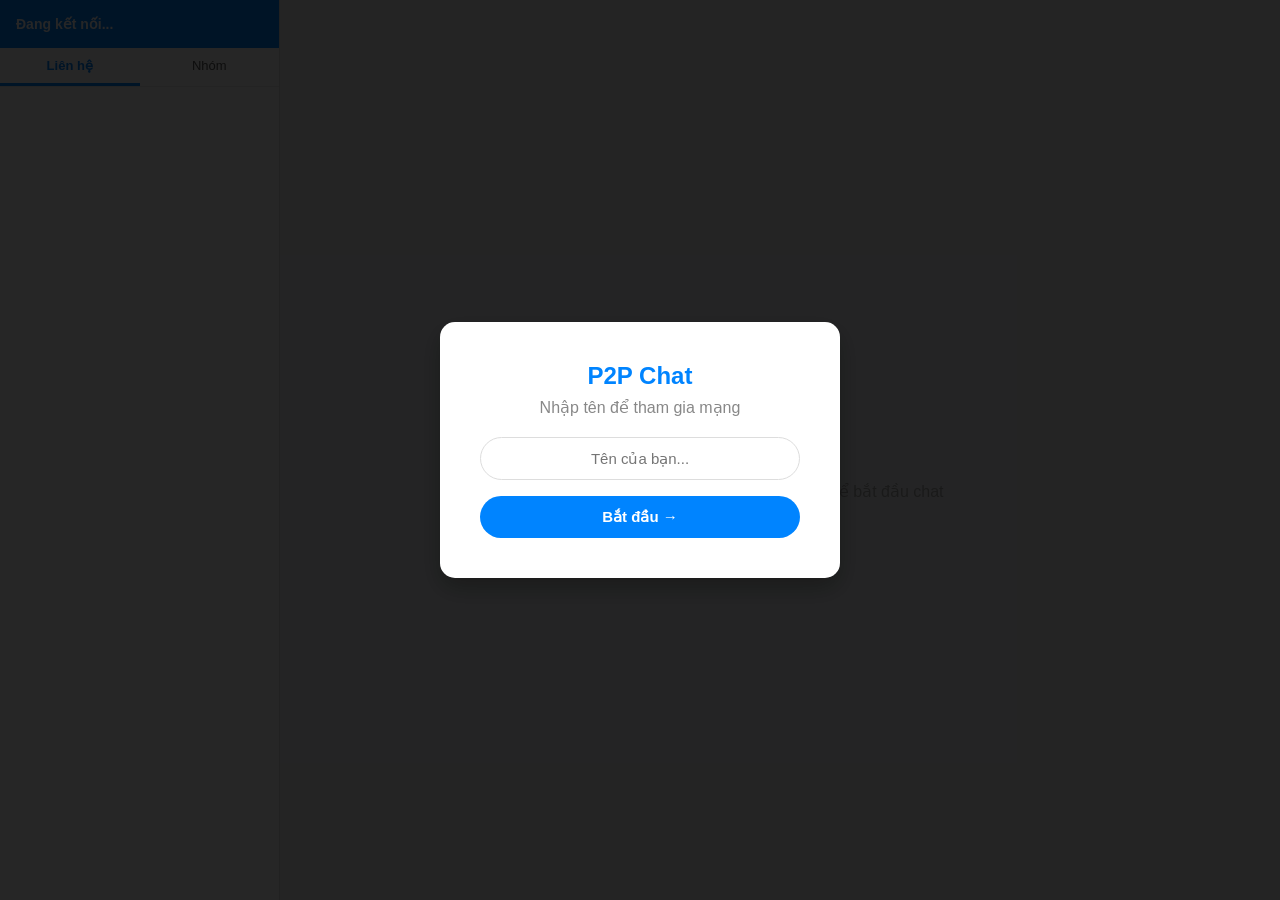
==== target/classes/public/index.html @ f14321bf "first commit" ====
<!doctype html>
<html>
<head>
    <meta charset="UTF-8"/>
    <title>P2P Chat</title>
    <style>
        *{box-sizing:border-box;margin:0;padding:0}
        body{font-family:"Segoe UI",sans-serif;display:flex;height:100vh;background:#f0f2f5}

        /* LOGIN */
        #login-overlay{position:fixed;inset:0;background:rgba(0,0,0,.85);display:flex;justify-content:center;align-items:center;z-index:9999}
        .login-box{background:#fff;padding:40px;border-radius:15px;text-align:center;box-shadow:0 10px 25px rgba(0,0,0,.3);min-width:320px}
        .login-box h2{color:#0084ff;margin-bottom:8px}
        .login-box p{color:#888;margin-bottom:20px}
        .login-box input{width:100%;padding:12px;border-radius:25px;border:1px solid #ddd;outline:none;text-align:center;font-size:15px;margin-bottom:16px}
        .login-box button{width:100%;padding:12px;background:#0084ff;color:#fff;border:none;border-radius:25px;cursor:pointer;font-weight:bold;font-size:15px}

        /* SIDEBAR */
        #sidebar{width:280px;background:#fff;border-right:1px solid #ddd;display:flex;flex-direction:column;flex-shrink:0}
        #my-info{padding:16px;background:#0084ff;color:#fff;font-weight:bold;font-size:14px}
        #sidebar-tabs{display:flex;border-bottom:1px solid #eee}
        .tab-btn{flex:1;padding:10px;background:none;border:none;cursor:pointer;font-size:13px;color:#555;border-bottom:3px solid transparent}
        .tab-btn.active{color:#0084ff;border-bottom-color:#0084ff;font-weight:bold}
        #peer-list,#group-list{overflow-y:auto;flex:1}
        .peer-item{padding:12px 16px;border-bottom:1px solid #f0f2f5;cursor:pointer;display:flex;align-items:center;gap:10px;position:relative;transition:.15s}
        .peer-item:hover{background:#f5f7fb}
        .peer-item.active{background:#e7f3ff}
        .peer-avatar{width:36px;height:36px;border-radius:50%;background:#0084ff;color:#fff;display:flex;align-items:center;justify-content:center;font-weight:bold;font-size:15px;flex-shrink:0}
        .peer-avatar.green{background:#42b72a}
        .peer-avatar.purple{background:#7b2ff7}
        .peer-name{font-size:14px;font-weight:500}
        .peer-sub{font-size:11px;color:#888}
        .unread-dot{position:absolute;right:14px;top:50%;transform:translateY(-50%);width:9px;height:9px;background:#ff4d4d;border-radius:50%}
        #new-group-btn{margin:10px;padding:8px;background:#e7f3ff;color:#0084ff;border:1px dashed #0084ff;border-radius:8px;cursor:pointer;font-size:13px;font-weight:bold}

        /* CREATE GROUP MODAL */
        #group-modal{display:none;position:fixed;inset:0;background:rgba(0,0,0,.5);z-index:999;justify-content:center;align-items:center}
        #group-modal.show{display:flex}
        .modal-box{background:#fff;border-radius:12px;padding:24px;width:340px;max-height:80vh;overflow-y:auto}
        .modal-box h3{margin-bottom:16px;color:#333}
        .modal-box input{width:100%;padding:10px;border:1px solid #ddd;border-radius:8px;margin-bottom:12px;font-size:14px}
        .check-peer{display:flex;align-items:center;gap:10px;padding:8px;border-radius:8px;cursor:pointer}
        .check-peer:hover{background:#f5f7fb}
        .check-peer input[type=checkbox]{width:16px;height:16px}
        .modal-actions{display:flex;gap:8px;margin-top:16px}
        .modal-actions button{flex:1;padding:10px;border:none;border-radius:8px;cursor:pointer;font-weight:bold}
        .btn-create{background:#0084ff;color:#fff}
        .btn-cancel{background:#eee;color:#555}

        /* CHAT AREA */
        #chat{flex:1;display:flex;flex-direction:column;min-width:0}
        #chat-header{padding:14px 20px;background:#fff;border-bottom:1px solid #eee;display:flex;align-items:center;gap:12px}
        #chat-header .header-avatar{width:38px;height:38px;border-radius:50%;background:#0084ff;color:#fff;display:flex;align-items:center;justify-content:center;font-weight:bold}
        #chat-header-name{font-weight:bold;font-size:15px}
        #chat-header-sub{font-size:12px;color:#888}
        #encryption-badge{margin-left:auto;background:#e6f4ea;color:#2d7a45;font-size:11px;padding:3px 10px;border-radius:12px;font-weight:bold}

        #msgs{flex:1;overflow-y:auto;padding:16px 20px;display:flex;flex-direction:column;gap:8px;background:#f0f2f5}
        .bubble{padding:10px 14px;border-radius:18px;max-width:65%;word-wrap:break-word;font-size:14px;line-height:1.4}
        .mine{align-self:flex-end;background:#0084ff;color:#fff;border-bottom-right-radius:4px}
        .theirs{align-self:flex-start;background:#fff;color:#222;border-bottom-left-radius:4px;box-shadow:0 1px 2px rgba(0,0,0,.1)}
        .system-msg{align-self:center;background:#fff3cd;color:#856404;font-size:12px;padding:4px 12px;border-radius:10px;border:1px solid #ffeaa7}
        .error-bubble{align-self:center;background:#fff0f0;color:#cc0000;font-size:12px;padding:4px 12px;border-radius:10px;border:1px solid #ffcccc}
        .stored-bubble{align-self:center;background:#e8f4fd;color:#0066cc;font-size:12px;padding:4px 12px;border-radius:10px;border:1px solid #bee3f8}
        .file-bubble{display:flex;align-items:center;gap:8px}
        .file-icon{font-size:20px}

        #input-area{padding:12px 16px;background:#fff;border-top:1px solid #eee;display:flex;align-items:center;gap:8px}
        #msgInput{flex:1;padding:11px 16px;border-radius:25px;border:1px solid #ddd;outline:none;font-size:14px}
        #send-btn{padding:11px 20px;background:#0084ff;color:#fff;border:none;border-radius:25px;cursor:pointer;font-weight:bold}
        #file-btn{padding:9px 12px;background:#eee;border:none;border-radius:25px;cursor:pointer;font-size:16px}
        #file-input{display:none}

        /* EMPTY STATE */
        #empty-state{flex:1;display:flex;flex-direction:column;align-items:center;justify-content:center;color:#aaa;gap:12px}
        #empty-state .big-icon{font-size:60px}
    </style>
</head>
<body>

<!-- LOGIN -->
<div id="login-overlay">
    <div class="login-box">
        <h2>P2P Chat</h2>
        <p>Nhập tên để tham gia mạng</p>
        <input type="text" id="usernameInput" placeholder="Tên của bạn..." maxlength="20"/>
        <button onclick="login()">Bắt đầu →</button>
    </div>
</div>

<!-- CREATE GROUP MODAL -->
<div id="group-modal">
    <div class="modal-box">
        <h3>Tạo nhóm chat</h3>
        <input type="text" id="group-name-input" placeholder="Tên nhóm..."/>
        <div id="peer-checkboxes"></div>
        <div class="modal-actions">
            <button class="btn-cancel" onclick="closeGroupModal()">Hủy</button>
            <button class="btn-create" onclick="createGroup()">Tạo nhóm</button>
        </div>
    </div>
</div>

<!-- SIDEBAR -->
<div id="sidebar">
    <div id="my-info">Đang kết nối...</div>
    <div id="sidebar-tabs">
        <button class="tab-btn active" onclick="switchTab('peers')">Liên hệ</button>
        <button class="tab-btn" onclick="switchTab('groups')">Nhóm</button>
    </div>
    <div id="peer-list"></div>
    <div id="group-list" style="display:none">
        <button id="new-group-btn" onclick="openGroupModal()">+ Tạo nhóm mới</button>
        <div id="group-items"></div>
    </div>
</div>

<!-- CHAT -->
<div id="chat">
    <div id="empty-state">
        <div class="big-icon">💬</div>
        <div>Chọn một liên hệ hoặc nhóm để bắt đầu chat</div>
    </div>
    <div id="chat-main" style="display:none;flex:1;flex-direction:column;overflow:hidden;display:none">
        <div id="chat-header">
            <div class="header-avatar" id="header-avatar">?</div>
            <div>
                <div id="chat-header-name">-</div>
                <div id="chat-header-sub">-</div>
            </div>
            <div id="encryption-badge">🔒 AES Encrypted</div>
        </div>
        <div id="msgs"></div>
        <div id="input-area">
            <input type="file" id="file-input" onchange="sendFile()"/>
            <button id="file-btn" onclick="document.getElementById('file-input').click()">📎</button>
            <input type="text" id="msgInput" placeholder="Nhập tin nhắn..."/>
            <button id="send-btn" onclick="send()">Gửi</button>
        </div>
    </div>
</div>

<script>
// ─── STATE ───────────────────────────────────────────────
let myPort = 0, myName = '';
let currentTarget = null;   // { type: 'peer'|'group'|'broadcast', addr, name, groupId, members }
let peers = [];             // ["Name-127.0.0.1:port", ...]
let groups = JSON.parse(localStorage.getItem('p2p_groups') || '[]');
// chatStorage: key = addr hoặc "group:groupId", value = [{txt, mine, type}]
let chatStorage = {};
let unread = new Set();

// ─── LOGIN ────────────────────────────────────────────────
async function login() {
    const name = document.getElementById('usernameInput').value.trim();
    if (!name) return alert('Nhập tên đi!');
    const res = await fetch(`/api/login?name=${encodeURIComponent(name)}`, { method: 'POST' });
    if (res.ok) {
        myName = name;
        document.getElementById('login-overlay').style.display = 'none';
        setInterval(refresh, 1500);
        refresh();
    }
}

// ─── REFRESH ──────────────────────────────────────────────
async function refresh() {
    try {
        const info = await (await fetch('/api/info')).json();
        myPort = info.port;
        myName = info.name;
        document.getElementById('my-info').textContent = `👤 ${info.name}  •  Port: ${info.port}`;

        peers = await (await fetch('/api/peers')).json();
        renderPeerList();

        const newMsgs = await (await fetch('/api/messages')).json();
        newMsgs.forEach(handleIncoming);
    } catch(e) {}
}

// ─── HANDLE INCOMING MESSAGE ──────────────────────────────
function handleIncoming(raw) {
    if (raw.startsWith('[Private]|')) {
        const parts = raw.split('|');
        const senderAddr = parts[1].split('-')[1];
        const senderName = parts[1].split('-')[0];
        const content = parts.slice(2).join('|');
        const key = senderAddr;
        pushMsg(key, { txt: senderName + ': ' + content, mine: false });
        if (!currentTarget || currentTarget.addr !== senderAddr) unread.add(key);
    } else if (raw.startsWith('[Group]|')) {
        const parts = raw.split('|');
        const groupId = parts[1];
        const senderName = parts[2].split('-')[0];
        const content = parts.slice(3).join('|');
        const key = 'group:' + groupId;
        pushMsg(key, { txt: senderName + ': ' + content, mine: false });
        if (!currentTarget || currentTarget.groupId !== groupId) unread.add(key);
    } else if (raw.startsWith('[Broadcast]|')) {
        const content = raw.split('|').slice(1).join('|');
        pushMsg('broadcast', { txt: '📢 ' + content, mine: false });
    } else if (raw.startsWith('[GROUP_INVITE]|')) {
        // [GROUP_INVITE]|groupId|groupName|member1,member2,...|creatorName-creatorAddr
        const parts = raw.split('|');
        const groupId = parts[1];
        const groupName = parts[2];
        const members = parts[3].split(',');
        const creatorInfo = parts[4];
        const creatorName = creatorInfo.split('-')[0];
        // Lưu nhóm nếu chưa có
        if (!groups.find(g => g.id === groupId)) {
            groups.push({ id: groupId, name: groupName, members });
            localStorage.setItem('p2p_groups', JSON.stringify(groups));
            renderPeerList();
            // Thông báo popup
            const notif = document.createElement('div');
            notif.style.cssText = 'position:fixed;bottom:20px;right:20px;background:#0084ff;color:#fff;padding:12px 20px;border-radius:10px;font-size:14px;z-index:9999;box-shadow:0 4px 12px rgba(0,0,0,.2)';
            notif.textContent = `${creatorName} đã thêm bạn vào nhóm "${groupName}"`;
            document.body.appendChild(notif);
            setTimeout(() => notif.remove(), 4000);
        }
    } else if (raw.startsWith('[FILE_RECEIVED]|')) {
        const parts = raw.split('|');
        const senderAddr = parts[1];
        const msg = parts.slice(2).join('|');
        pushMsg(senderAddr, { txt: '📎 ' + msg, mine: false, type: 'file' });
        if (!currentTarget || currentTarget.addr !== senderAddr) unread.add(senderAddr);
    }
    renderMessages();
    renderPeerList();
}

function pushMsg(key, msg) {
    if (!chatStorage[key]) chatStorage[key] = [];
    chatStorage[key].push(msg);
}

// ─── RENDER PEER LIST ─────────────────────────────────────
function renderPeerList() {
    const list = document.getElementById('peer-list');
    const myAddr = `127.0.0.1:${myPort}`;
    let html = '';
    (peers || []).forEach(p => {
        if (!p.includes('-')) return;
        const [name, addr] = p.split('-');
        if (addr === myAddr) return;
        const key = addr;
        const isActive = currentTarget && currentTarget.addr === addr;
        const hasUnread = unread.has(key);
        const initial = name[0].toUpperCase();
        html += `<div class="peer-item ${isActive ? 'active' : ''}" onclick="selectPeer('${addr}','${name}')">
            <div class="peer-avatar">${initial}</div>
            <div><div class="peer-name">${name}</div><div class="peer-sub">${addr}</div></div>
            ${hasUnread ? '<div class="unread-dot"></div>' : ''}
        </div>`;
    });
    list.innerHTML = html || '<div style="padding:20px;color:#aaa;text-align:center;font-size:13px">Chưa có peer online</div>';

    // Render group items
    const groupItems = document.getElementById('group-items');
    let ghtml = '';
    groups.forEach(g => {
        const key = 'group:' + g.id;
        const isActive = currentTarget && currentTarget.groupId === g.id;
        const hasUnread = unread.has(key);
        ghtml += `<div class="peer-item ${isActive ? 'active' : ''}" onclick="selectGroup('${g.id}','${g.name}')">
            <div class="peer-avatar purple">${g.name[0].toUpperCase()}</div>
            <div><div class="peer-name">${g.name}</div><div class="peer-sub">${g.members.length} thành viên</div></div>
            ${hasUnread ? '<div class="unread-dot"></div>' : ''}
        </div>`;
    });
    groupItems.innerHTML = ghtml;
}

// ─── SELECT PEER / GROUP ──────────────────────────────────
function selectPeer(addr, name) {
    currentTarget = { type: 'peer', addr, name };
    unread.delete(addr);
    showChatArea(name, addr, name[0].toUpperCase(), '#0084ff');
    loadHistory(addr);
    renderMessages();
    renderPeerList();
}

function selectGroup(groupId, name) {
    const g = groups.find(x => x.id === groupId);
    currentTarget = { type: 'group', groupId, name, members: g ? g.members : [] };
    unread.delete('group:' + groupId);
    showChatArea(name, `${g ? g.members.length : 0} thành viên`, name[0].toUpperCase(), '#7b2ff7');
    loadHistory('group:' + groupId);
    renderMessages();
    renderPeerList();
}

function showChatArea(title, sub, avatarChar, color) {
    document.getElementById('empty-state').style.display = 'none';
    const cm = document.getElementById('chat-main');
    cm.style.display = 'flex';
    cm.style.flexDirection = 'column';
    document.getElementById('chat-header-name').textContent = title;
    document.getElementById('chat-header-sub').textContent = sub;
    const av = document.getElementById('header-avatar');
    av.textContent = avatarChar;
    av.style.background = color;
}

// ─── LOAD HISTORY FROM SERVER ─────────────────────────────
async function loadHistory(key) {
    if (chatStorage[key] && chatStorage[key].length > 0) return; // đã có rồi
    try {
        const hist = await (await fetch(`/api/history?key=${encodeURIComponent(key)}`)).json();
        if (hist && hist.length > 0) {
            chatStorage[key] = hist.map(h => ({ txt: h, mine: h.startsWith('Tôi:') }));
            renderMessages();
        }
    } catch(e) {}
}

// ─── RENDER MESSAGES ──────────────────────────────────────
function renderMessages() {
    if (!currentTarget) return;
    const key = currentTarget.type === 'peer' ? currentTarget.addr : 'group:' + currentTarget.groupId;
    const msgs = chatStorage[key] || [];
    const div = document.getElementById('msgs');
    div.innerHTML = msgs.map(m => {
        if (m.type === 'error') return `<div class="error-bubble">${m.txt}</div>`;
        if (m.type === 'stored') return `<div class="stored-bubble">${m.txt}</div>`;
        if (m.type === 'system') return `<div class="system-msg">${m.txt}</div>`;
        if (m.type === 'file') return `<div class="bubble ${m.mine ? 'mine' : 'theirs'} file-bubble"><span class="file-icon">📎</span>${m.txt}</div>`;
        return `<div class="bubble ${m.mine ? 'mine' : 'theirs'}">${m.txt}</div>`;
    }).join('');
    div.scrollTop = div.scrollHeight;
}

// ─── SEND MESSAGE ─────────────────────────────────────────
async function send() {
    const input = document.getElementById('msgInput');
    const val = input.value.trim();
    if (!val || !currentTarget) return;
    input.value = '';

    const key = currentTarget.type === 'peer' ? currentTarget.addr : 'group:' + currentTarget.groupId;
    pushMsg(key, { txt: 'Tôi: ' + val, mine: true });
    renderMessages();

    if (currentTarget.type === 'peer') {
        const res = await fetch(`/api/send?target=${encodeURIComponent(currentTarget.addr)}&targetName=${encodeURIComponent(currentTarget.name)}&msg=${encodeURIComponent(val)}`, { method: 'POST' });
        if (!res.ok) {
            const text = await res.text();
            if (text === 'STORED') {
                pushMsg(key, { txt: '📦 Peer offline — tin đã được lưu, sẽ giao khi họ online lại.', type: 'stored' });
            } else {
                pushMsg(key, { txt: '⚠️ Gửi thất bại.', type: 'error' });
            }
            renderMessages();
        }
    } else if (currentTarget.type === 'group') {
        const membersStr = currentTarget.members.join(',');
        await fetch(`/api/sendgroup?groupId=${encodeURIComponent(currentTarget.groupId)}&msg=${encodeURIComponent(val)}&members=${encodeURIComponent(membersStr)}`, { method: 'POST' });
    }
}

// ─── SEND FILE ────────────────────────────────────────────
async function sendFile() {
    if (!currentTarget || currentTarget.type !== 'peer') {
        alert('Chỉ gửi file trong chat riêng!'); return;
    }
    const fileInput = document.getElementById('file-input');
    if (!fileInput.files[0]) return;
    const file = fileInput.files[0];
    const formData = new FormData();
    formData.append('file', file);
    const res = await fetch(`/api/sendfile?target=${encodeURIComponent(currentTarget.addr)}`, { method: 'POST', body: formData });
    const key = currentTarget.addr;
    if (res.ok) {
        pushMsg(key, { txt: 'Tôi đã gửi file: ' + file.name, mine: true, type: 'file' });
    } else {
        pushMsg(key, { txt: '⚠️ Gửi file thất bại.', type: 'error' });
    }
    fileInput.value = '';
    renderMessages();
}

// ─── GROUP MODAL ──────────────────────────────────────────
function switchTab(tab) {
    document.querySelectorAll('.tab-btn').forEach((b,i) => b.classList.toggle('active', (tab==='peers'&&i===0)||(tab==='groups'&&i===1)));
    document.getElementById('peer-list').style.display = tab === 'peers' ? '' : 'none';
    document.getElementById('group-list').style.display = tab === 'groups' ? '' : 'none';
}

function openGroupModal() {
    const myAddr = `127.0.0.1:${myPort}`;
    const checkboxes = document.getElementById('peer-checkboxes');
    checkboxes.innerHTML = (peers || []).filter(p => p.includes('-') && p.split('-')[1] !== myAddr).map(p => {
        const [name, addr] = p.split('-');
        return `<label class="check-peer"><input type="checkbox" value="${addr}" data-name="${name}"> ${name} <span style="color:#aaa;font-size:11px">${addr}</span></label>`;
    }).join('') || '<div style="color:#aaa;font-size:13px">Không có peer online</div>';
    document.getElementById('group-modal').classList.add('show');
}

function closeGroupModal() { document.getElementById('group-modal').classList.remove('show'); }

function createGroup() {
    const name = document.getElementById('group-name-input').value.trim();
    if (!name) return alert('Nhập tên nhóm!');
    const checked = [...document.querySelectorAll('#peer-checkboxes input:checked')];
    if (checked.length === 0) return alert('Chọn ít nhất 1 người!');
    const members = checked.map(c => c.value);
    const myAddr = `127.0.0.1:${myPort}`;
    members.push(myAddr); // thêm bản thân vào nhóm
    const group = { id: Date.now().toString(), name, members };

    // Lưu nhóm cho bản thân
    groups.push(group);
    localStorage.setItem('p2p_groups', JSON.stringify(groups));

    // Gửi invite đến các thành viên
    const membersStr = members.join(',');
    fetch(`/api/creategroup?groupId=${encodeURIComponent(group.id)}&groupName=${encodeURIComponent(group.name)}&members=${encodeURIComponent(membersStr)}`, { method: 'POST' });

    closeGroupModal();
    document.getElementById('group-name-input').value = '';
    renderPeerList();
    selectGroup(group.id, group.name);
}

// ─── KEYBOARD ─────────────────────────────────────────────
document.addEventListener('keypress', e => {
    if (e.key !== 'Enter') return;
    const overlay = document.getElementById('login-overlay');
    if (overlay.style.display !== 'none') login();
    else send();
});
</script>
</body>
</html>
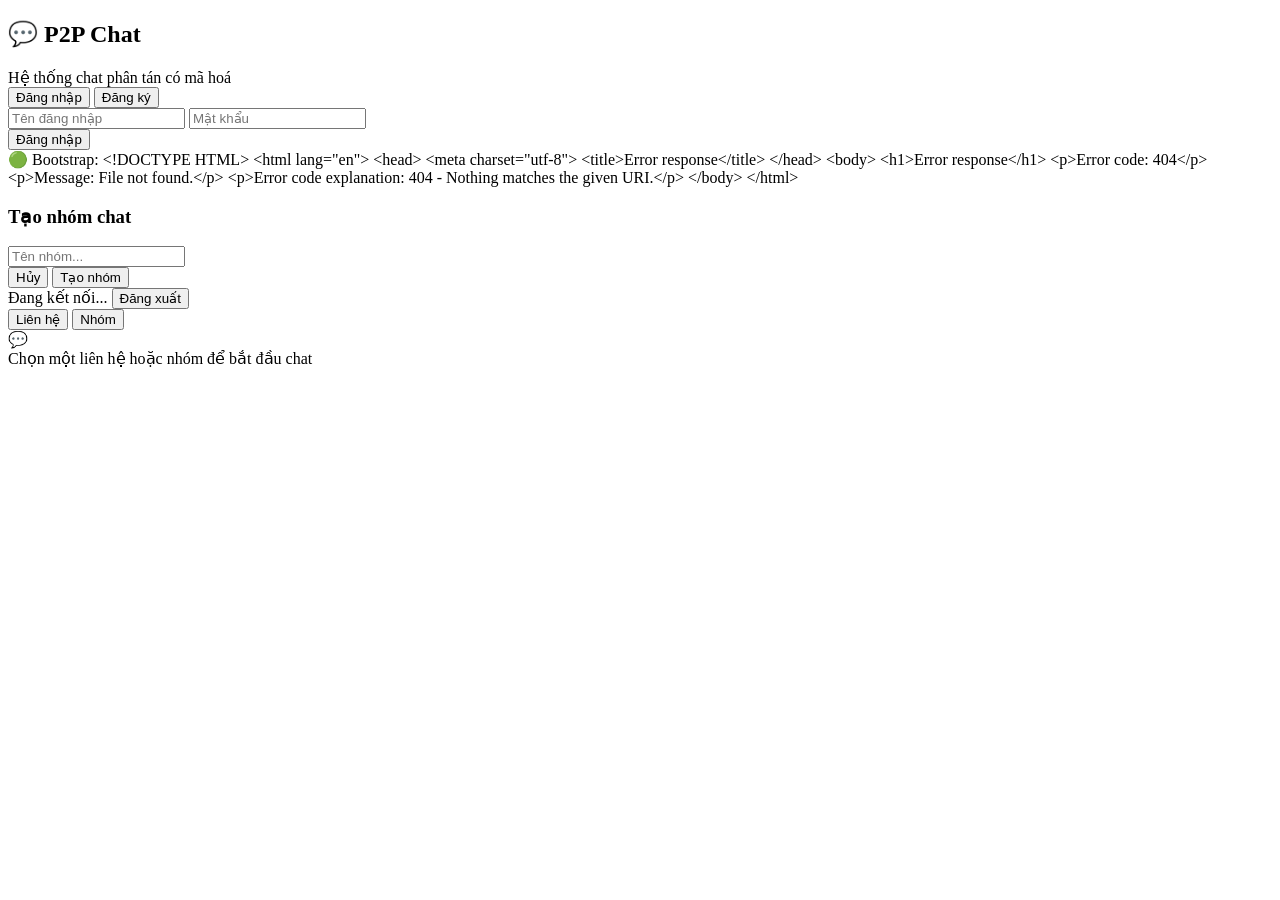
==== commit 97c327b3: "update" ====
--- a/target/classes/public/index.html
+++ b/target/classes/public/index.html
@@ -3,92 +3,43 @@
 <head>
     <meta charset="UTF-8"/>
     <title>P2P Chat</title>
-    <style>
-        *{box-sizing:border-box;margin:0;padding:0}
-        body{font-family:"Segoe UI",sans-serif;display:flex;height:100vh;background:#f0f2f5}
-
-        /* LOGIN */
-        #login-overlay{position:fixed;inset:0;background:rgba(0,0,0,.85);display:flex;justify-content:center;align-items:center;z-index:9999}
-        .login-box{background:#fff;padding:40px;border-radius:15px;text-align:center;box-shadow:0 10px 25px rgba(0,0,0,.3);min-width:320px}
-        .login-box h2{color:#0084ff;margin-bottom:8px}
-        .login-box p{color:#888;margin-bottom:20px}
-        .login-box input{width:100%;padding:12px;border-radius:25px;border:1px solid #ddd;outline:none;text-align:center;font-size:15px;margin-bottom:16px}
-        .login-box button{width:100%;padding:12px;background:#0084ff;color:#fff;border:none;border-radius:25px;cursor:pointer;font-weight:bold;font-size:15px}
-
-        /* SIDEBAR */
-        #sidebar{width:280px;background:#fff;border-right:1px solid #ddd;display:flex;flex-direction:column;flex-shrink:0}
-        #my-info{padding:16px;background:#0084ff;color:#fff;font-weight:bold;font-size:14px}
-        #sidebar-tabs{display:flex;border-bottom:1px solid #eee}
-        .tab-btn{flex:1;padding:10px;background:none;border:none;cursor:pointer;font-size:13px;color:#555;border-bottom:3px solid transparent}
-        .tab-btn.active{color:#0084ff;border-bottom-color:#0084ff;font-weight:bold}
-        #peer-list,#group-list{overflow-y:auto;flex:1}
-        .peer-item{padding:12px 16px;border-bottom:1px solid #f0f2f5;cursor:pointer;display:flex;align-items:center;gap:10px;position:relative;transition:.15s}
-        .peer-item:hover{background:#f5f7fb}
-        .peer-item.active{background:#e7f3ff}
-        .peer-avatar{width:36px;height:36px;border-radius:50%;background:#0084ff;color:#fff;display:flex;align-items:center;justify-content:center;font-weight:bold;font-size:15px;flex-shrink:0}
-        .peer-avatar.green{background:#42b72a}
-        .peer-avatar.purple{background:#7b2ff7}
-        .peer-name{font-size:14px;font-weight:500}
-        .peer-sub{font-size:11px;color:#888}
-        .unread-dot{position:absolute;right:14px;top:50%;transform:translateY(-50%);width:9px;height:9px;background:#ff4d4d;border-radius:50%}
-        #new-group-btn{margin:10px;padding:8px;background:#e7f3ff;color:#0084ff;border:1px dashed #0084ff;border-radius:8px;cursor:pointer;font-size:13px;font-weight:bold}
-
-        /* CREATE GROUP MODAL */
-        #group-modal{display:none;position:fixed;inset:0;background:rgba(0,0,0,.5);z-index:999;justify-content:center;align-items:center}
-        #group-modal.show{display:flex}
-        .modal-box{background:#fff;border-radius:12px;padding:24px;width:340px;max-height:80vh;overflow-y:auto}
-        .modal-box h3{margin-bottom:16px;color:#333}
-        .modal-box input{width:100%;padding:10px;border:1px solid #ddd;border-radius:8px;margin-bottom:12px;font-size:14px}
-        .check-peer{display:flex;align-items:center;gap:10px;padding:8px;border-radius:8px;cursor:pointer}
-        .check-peer:hover{background:#f5f7fb}
-        .check-peer input[type=checkbox]{width:16px;height:16px}
-        .modal-actions{display:flex;gap:8px;margin-top:16px}
-        .modal-actions button{flex:1;padding:10px;border:none;border-radius:8px;cursor:pointer;font-weight:bold}
-        .btn-create{background:#0084ff;color:#fff}
-        .btn-cancel{background:#eee;color:#555}
-
-        /* CHAT AREA */
-        #chat{flex:1;display:flex;flex-direction:column;min-width:0}
-        #chat-header{padding:14px 20px;background:#fff;border-bottom:1px solid #eee;display:flex;align-items:center;gap:12px}
-        #chat-header .header-avatar{width:38px;height:38px;border-radius:50%;background:#0084ff;color:#fff;display:flex;align-items:center;justify-content:center;font-weight:bold}
-        #chat-header-name{font-weight:bold;font-size:15px}
-        #chat-header-sub{font-size:12px;color:#888}
-        #encryption-badge{margin-left:auto;background:#e6f4ea;color:#2d7a45;font-size:11px;padding:3px 10px;border-radius:12px;font-weight:bold}
-
-        #msgs{flex:1;overflow-y:auto;padding:16px 20px;display:flex;flex-direction:column;gap:8px;background:#f0f2f5}
-        .bubble{padding:10px 14px;border-radius:18px;max-width:65%;word-wrap:break-word;font-size:14px;line-height:1.4}
-        .mine{align-self:flex-end;background:#0084ff;color:#fff;border-bottom-right-radius:4px}
-        .theirs{align-self:flex-start;background:#fff;color:#222;border-bottom-left-radius:4px;box-shadow:0 1px 2px rgba(0,0,0,.1)}
-        .system-msg{align-self:center;background:#fff3cd;color:#856404;font-size:12px;padding:4px 12px;border-radius:10px;border:1px solid #ffeaa7}
-        .error-bubble{align-self:center;background:#fff0f0;color:#cc0000;font-size:12px;padding:4px 12px;border-radius:10px;border:1px solid #ffcccc}
-        .stored-bubble{align-self:center;background:#e8f4fd;color:#0066cc;font-size:12px;padding:4px 12px;border-radius:10px;border:1px solid #bee3f8}
-        .file-bubble{display:flex;align-items:center;gap:8px}
-        .file-icon{font-size:20px}
-
-        #input-area{padding:12px 16px;background:#fff;border-top:1px solid #eee;display:flex;align-items:center;gap:8px}
-        #msgInput{flex:1;padding:11px 16px;border-radius:25px;border:1px solid #ddd;outline:none;font-size:14px}
-        #send-btn{padding:11px 20px;background:#0084ff;color:#fff;border:none;border-radius:25px;cursor:pointer;font-weight:bold}
-        #file-btn{padding:9px 12px;background:#eee;border:none;border-radius:25px;cursor:pointer;font-size:16px}
-        #file-input{display:none}
-
-        /* EMPTY STATE */
-        #empty-state{flex:1;display:flex;flex-direction:column;align-items:center;justify-content:center;color:#aaa;gap:12px}
-        #empty-state .big-icon{font-size:60px}
-    </style>
+    <link rel="stylesheet" href="/style.css"/>
 </head>
 <body>
 
-<!-- LOGIN -->
-<div id="login-overlay">
-    <div class="login-box">
-        <h2>P2P Chat</h2>
-        <p>Nhập tên để tham gia mạng</p>
-        <input type="text" id="usernameInput" placeholder="Tên của bạn..." maxlength="20"/>
-        <button onclick="login()">Bắt đầu →</button>
+<!-- ── AUTH OVERLAY ─────────────────────────────────────────────────────── -->
+<div id="auth-overlay">
+    <div class="auth-box">
+        <h2>💬 P2P Chat</h2>
+        <div class="subtitle">Hệ thống chat phân tán có mã hoá</div>
+        <div class="auth-tabs">
+            <button class="auth-tab active" id="tab-login"    onclick="switchAuthTab('login')">Đăng nhập</button>
+            <button class="auth-tab"        id="tab-register" onclick="switchAuthTab('register')">Đăng ký</button>
+        </div>
+
+        <!-- Đăng nhập -->
+        <div id="panel-login">
+            <input class="auth-input" type="text"     id="login-username" placeholder="Tên đăng nhập" maxlength="30"/>
+            <input class="auth-input" type="password" id="login-password" placeholder="Mật khẩu"/>
+            <div class="auth-error" id="login-error"></div>
+            <button class="auth-btn" id="login-btn" onclick="doLogin()">Đăng nhập</button>
+        </div>
+
+        <!-- Đăng ký -->
+        <div id="panel-register" style="display:none">
+            <input class="auth-input" type="text"     id="reg-username"  placeholder="Tên đăng nhập (chữ/số/_)" maxlength="30"/>
+            <input class="auth-input" type="password" id="reg-password"  placeholder="Mật khẩu (tối thiểu 6 ký tự)"/>
+            <input class="auth-input" type="password" id="reg-password2" placeholder="Nhập lại mật khẩu"/>
+            <div class="auth-error"   id="reg-error"></div>
+            <div class="auth-success" id="reg-success"></div>
+            <button class="auth-btn" id="reg-btn" onclick="doRegister()">Tạo tài khoản</button>
+        </div>
+
+        <div class="bootstrap-info" id="bootstrap-status">🔍 Đang kiểm tra kết nối...</div>
     </div>
 </div>
 
-<!-- CREATE GROUP MODAL -->
+<!-- ── GROUP MODAL ───────────────────────────────────────────────────────── -->
 <div id="group-modal">
     <div class="modal-box">
         <h3>Tạo nhóm chat</h3>
@@ -101,12 +52,15 @@
     </div>
 </div>
 
-<!-- SIDEBAR -->
+<!-- ── SIDEBAR ───────────────────────────────────────────────────────────── -->
 <div id="sidebar">
-    <div id="my-info">Đang kết nối...</div>
+    <div id="my-info">
+        <span id="my-info-text">Đang kết nối...</span>
+        <button id="logout-btn" onclick="doLogout()">Đăng xuất</button>
+    </div>
     <div id="sidebar-tabs">
         <button class="tab-btn active" onclick="switchTab('peers')">Liên hệ</button>
-        <button class="tab-btn" onclick="switchTab('groups')">Nhóm</button>
+        <button class="tab-btn"        onclick="switchTab('groups')">Nhóm</button>
     </div>
     <div id="peer-list"></div>
     <div id="group-list" style="display:none">
@@ -115,13 +69,13 @@
     </div>
 </div>
 
-<!-- CHAT -->
+<!-- ── CHAT ──────────────────────────────────────────────────────────────── -->
 <div id="chat">
     <div id="empty-state">
         <div class="big-icon">💬</div>
         <div>Chọn một liên hệ hoặc nhóm để bắt đầu chat</div>
     </div>
-    <div id="chat-main" style="display:none;flex:1;flex-direction:column;overflow:hidden;display:none">
+    <div id="chat-main" style="display:none">
         <div id="chat-header">
             <div class="header-avatar" id="header-avatar">?</div>
             <div>
@@ -141,154 +95,295 @@
 </div>
 
 <script>
-// ─── STATE ───────────────────────────────────────────────
-let myPort = 0, myName = '';
-let currentTarget = null;   // { type: 'peer'|'group'|'broadcast', addr, name, groupId, members }
-let peers = [];             // ["Name-127.0.0.1:port", ...]
+// ─── STATE ────────────────────────────────────────────────────────────────────
+let myName = '', myAddr = '', myPort = 0;
+let currentTarget = null;
+let peers  = [];
 let groups = JSON.parse(localStorage.getItem('p2p_groups') || '[]');
-// chatStorage: key = addr hoặc "group:groupId", value = [{txt, mine, type}]
 let chatStorage = {};
 let unread = new Set();
-
-// ─── LOGIN ────────────────────────────────────────────────
-async function login() {
-    const name = document.getElementById('usernameInput').value.trim();
-    if (!name) return alert('Nhập tên đi!');
-    const res = await fetch(`/api/login?name=${encodeURIComponent(name)}`, { method: 'POST' });
-    if (res.ok) {
-        myName = name;
-        document.getElementById('login-overlay').style.display = 'none';
-        setInterval(refresh, 1500);
+let refreshTimer = null;
+
+// ─── KHỞI ĐỘNG ───────────────────────────────────────────────────────────────
+window.addEventListener('load', async () => {
+    try {
+        const host = await (await fetch('/api/bootstrap-host')).text();
+        document.getElementById('bootstrap-status').textContent =
+            host === 'localhost' ? '🟢 Bootstrap: máy này' : '🟢 Bootstrap: ' + host;
+    } catch(e) {
+        document.getElementById('bootstrap-status').textContent = '🔴 Không kết nối được Bootstrap';
+    }
+});
+
+// ─── AUTH TAB ─────────────────────────────────────────────────────────────────
+function switchAuthTab(tab) {
+    document.getElementById('panel-login').style.display    = tab === 'login'    ? '' : 'none';
+    document.getElementById('panel-register').style.display = tab === 'register' ? '' : 'none';
+    document.getElementById('tab-login').classList.toggle('active',    tab === 'login');
+    document.getElementById('tab-register').classList.toggle('active', tab === 'register');
+    ['login-error','reg-error','reg-success'].forEach(id =>
+        document.getElementById(id).textContent = '');
+}
+
+// ─── ĐĂNG KÝ ─────────────────────────────────────────────────────────────────
+async function doRegister() {
+    const username  = document.getElementById('reg-username').value.trim();
+    const password  = document.getElementById('reg-password').value;
+    const password2 = document.getElementById('reg-password2').value;
+    const errEl = document.getElementById('reg-error');
+    const okEl  = document.getElementById('reg-success');
+    errEl.textContent = ''; okEl.textContent = '';
+
+    if (!username || !password)       return (errEl.textContent = 'Vui lòng nhập đủ thông tin');
+    if (!/^[a-zA-Z0-9_]+$/.test(username)) return (errEl.textContent = 'Tên chỉ dùng chữ, số và dấu _');
+    if (password.length < 6)          return (errEl.textContent = 'Mật khẩu tối thiểu 6 ký tự');
+    if (password !== password2)        return (errEl.textContent = 'Mật khẩu nhập lại không khớp');
+
+    const btn = document.getElementById('reg-btn');
+    btn.disabled = true; btn.textContent = 'Đang tạo...';
+    try {
+        const res = await fetch(
+            `/api/register?username=${encodeURIComponent(username)}&password=${encodeURIComponent(password)}`,
+            { method: 'POST' });
+        if (res.ok) {
+            okEl.textContent = '✅ Tạo tài khoản thành công! Đang chuyển sang đăng nhập...';
+            ['reg-username','reg-password','reg-password2'].forEach(id =>
+                document.getElementById(id).value = '');
+            setTimeout(() => switchAuthTab('login'), 1500);
+        } else {
+            errEl.textContent = '❌ ' + await res.text();
+        }
+    } catch(e) { errEl.textContent = '❌ Không kết nối được server'; }
+    btn.disabled = false; btn.textContent = 'Tạo tài khoản';
+}
+
+// ─── ĐĂNG NHẬP ───────────────────────────────────────────────────────────────
+async function doLogin() {
+    const username = document.getElementById('login-username').value.trim();
+    const password = document.getElementById('login-password').value;
+    const errEl = document.getElementById('login-error');
+    errEl.textContent = '';
+
+    if (!username || !password) return (errEl.textContent = 'Vui lòng nhập đủ thông tin');
+
+    const btn = document.getElementById('login-btn');
+    btn.disabled = true; btn.textContent = 'Đang đăng nhập...';
+    try {
+        // 1. Xác thực mật khẩu
+        const authRes = await fetch(
+            `/api/auth?username=${encodeURIComponent(username)}&password=${encodeURIComponent(password)}`,
+            { method: 'POST' });
+        if (!authRes.ok) { errEl.textContent = '❌ ' + await authRes.text(); return; }
+
+        // 2. Vào mạng P2P
+        const loginRes = await fetch(`/api/login?name=${encodeURIComponent(username)}`, { method: 'POST' });
+        if (!loginRes.ok) { errEl.textContent = '❌ Lỗi kết nối server'; return; }
+
+        myName = username;
+        document.getElementById('auth-overlay').style.display = 'none';
+
+        // 3. Load lịch sử cũ
+        await loadAllHistory();
+
+        // 4. Bắt đầu polling
+        if (refreshTimer) clearInterval(refreshTimer);
+        refreshTimer = setInterval(refresh, 1500);
         refresh();
-    }
-}
-
-// ─── REFRESH ──────────────────────────────────────────────
+    } catch(e) { errEl.textContent = '❌ Không kết nối được server'; }
+    btn.disabled = false; btn.textContent = 'Đăng nhập';
+}
+
+// ─── ĐĂNG XUẤT ───────────────────────────────────────────────────────────────
+async function doLogout() {
+    await fetch('/api/logout', { method: 'POST' });
+    if (refreshTimer) clearInterval(refreshTimer);
+    myName = ''; myAddr = ''; myPort = 0;
+    currentTarget = null; peers = []; chatStorage = {}; unread = new Set();
+    document.getElementById('auth-overlay').style.display = 'flex';
+    document.getElementById('login-username').value = '';
+    document.getElementById('login-password').value = '';
+    document.getElementById('login-error').textContent = '';
+    document.getElementById('my-info-text').textContent = 'Đang kết nối...';
+    document.getElementById('msgs').innerHTML = '';
+    document.getElementById('empty-state').style.display = 'flex';
+    document.getElementById('chat-main').style.display = 'none';
+    switchAuthTab('login');
+}
+
+// ─── LOAD LỊCH SỬ TẤT CẢ SAU KHI ĐĂNG NHẬP ─────────────────────────────────
+async function loadAllHistory() {
+    try {
+        const keys = await (await fetch('/api/conversations')).json();
+        for (const key of keys) {
+            const lines = await (await fetch(`/api/history?key=${encodeURIComponent(key)}`)).json();
+            if (lines && lines.length > 0) {
+                chatStorage[key] = lines.map(line => parseHistoryLine(line));
+            }
+        }
+    } catch(e) { console.error('Lỗi load lịch sử:', e); }
+}
+
+// Chuyển dòng lưu file "ME|nội dung" / "THEM|nội dung" thành object render được
+function parseHistoryLine(line) {
+    if (line.startsWith('ME|'))   return { raw: line, mine: true,  txt: line.substring(3) };
+    if (line.startsWith('THEM|')) return { raw: line, mine: false, txt: line.substring(5) };
+    // Fallback cho dữ liệu cũ (format "Tôi: ..." hoặc "name: ...")
+    if (line.startsWith('Tôi:')) return { raw: line, mine: true,  txt: line.substring(5).trim() };
+    return { raw: line, mine: false, txt: line };
+}
+
+// ─── REFRESH ─────────────────────────────────────────────────────────────────
 async function refresh() {
     try {
         const info = await (await fetch('/api/info')).json();
-        myPort = info.port;
-        myName = info.name;
-        document.getElementById('my-info').textContent = `👤 ${info.name}  •  Port: ${info.port}`;
+        myPort = info.port; myName = info.name; myAddr = info.addr || (info.ip + ':' + info.port);
+        document.getElementById('my-info-text').textContent = `👤 ${info.name}  •  ${myAddr}`;
 
         peers = await (await fetch('/api/peers')).json();
         renderPeerList();
 
-        const newMsgs = await (await fetch('/api/messages')).json();
-        newMsgs.forEach(handleIncoming);
+        const msgs = await (await fetch('/api/messages')).json();
+        msgs.forEach(handleIncoming);
     } catch(e) {}
 }
 
-// ─── HANDLE INCOMING MESSAGE ──────────────────────────────
+// ─── HANDLE INCOMING ─────────────────────────────────────────────────────────
 function handleIncoming(raw) {
     if (raw.startsWith('[Private]|')) {
-        const parts = raw.split('|');
-        const senderAddr = parts[1].split('-')[1];
-        const senderName = parts[1].split('-')[0];
-        const content = parts.slice(2).join('|');
-        const key = senderAddr;
-        pushMsg(key, { txt: senderName + ': ' + content, mine: false });
-        if (!currentTarget || currentTarget.addr !== senderAddr) unread.add(key);
+        const parts      = raw.split('|');
+        const senderInfo = parts[1];
+        const dash       = senderInfo.lastIndexOf('-');
+        const senderName = senderInfo.substring(0, dash);
+        const senderAddr = senderInfo.substring(dash + 1);
+        const content    = parts.slice(2).join('|');
+        const histKey    = 'peer:' + senderName;
+        // Lưu RAM theo format THEM| để nhất quán với file
+        pushMsg(histKey, { raw: 'THEM|' + content, _addr: senderAddr, _name: senderName });
+        if (!currentTarget || currentTarget.histKey !== histKey) unread.add(histKey);
+
     } else if (raw.startsWith('[Group]|')) {
-        const parts = raw.split('|');
-        const groupId = parts[1];
+        const parts      = raw.split('|');
+        const groupId    = parts[1];
         const senderName = parts[2].split('-')[0];
-        const content = parts.slice(3).join('|');
-        const key = 'group:' + groupId;
-        pushMsg(key, { txt: senderName + ': ' + content, mine: false });
-        if (!currentTarget || currentTarget.groupId !== groupId) unread.add(key);
+        const content    = parts.slice(3).join('|');
+        const histKey    = 'group:' + groupId;
+        pushMsg(histKey, { raw: 'THEM|' + senderName + ': ' + content });
+        if (!currentTarget || currentTarget.histKey !== histKey) unread.add(histKey);
+
     } else if (raw.startsWith('[Broadcast]|')) {
-        const content = raw.split('|').slice(1).join('|');
-        pushMsg('broadcast', { txt: '📢 ' + content, mine: false });
+        pushMsg('broadcast', { raw: 'THEM|📢 ' + raw.split('|').slice(1).join('|') });
+
     } else if (raw.startsWith('[GROUP_INVITE]|')) {
-        // [GROUP_INVITE]|groupId|groupName|member1,member2,...|creatorName-creatorAddr
-        const parts = raw.split('|');
-        const groupId = parts[1];
-        const groupName = parts[2];
-        const members = parts[3].split(',');
-        const creatorInfo = parts[4];
-        const creatorName = creatorInfo.split('-')[0];
-        // Lưu nhóm nếu chưa có
+        const parts     = raw.split('|');
+        const groupId   = parts[1], groupName = parts[2];
+        const members   = parts[3].split(',');
+        const creator   = parts[4].split('-')[0];
         if (!groups.find(g => g.id === groupId)) {
             groups.push({ id: groupId, name: groupName, members });
             localStorage.setItem('p2p_groups', JSON.stringify(groups));
             renderPeerList();
-            // Thông báo popup
-            const notif = document.createElement('div');
-            notif.style.cssText = 'position:fixed;bottom:20px;right:20px;background:#0084ff;color:#fff;padding:12px 20px;border-radius:10px;font-size:14px;z-index:9999;box-shadow:0 4px 12px rgba(0,0,0,.2)';
-            notif.textContent = `${creatorName} đã thêm bạn vào nhóm "${groupName}"`;
-            document.body.appendChild(notif);
-            setTimeout(() => notif.remove(), 4000);
+            showToast(`${creator} đã thêm bạn vào nhóm "${groupName}"`);
         }
+
+    } else if (raw.startsWith('[GROUP_DELETE]|')) {
+        const parts     = raw.split('|');
+        const groupId   = parts[1], groupName = parts[2];
+        const creator   = parts[3].split('-')[0];
+        groups = groups.filter(g => g.id !== groupId);
+        localStorage.setItem('p2p_groups', JSON.stringify(groups));
+        if (currentTarget && currentTarget.groupId === groupId) {
+            currentTarget = null;
+            document.getElementById('empty-state').style.display = 'flex';
+            document.getElementById('chat-main').style.display = 'none';
+        }
+        renderPeerList();
+        showToast(`${creator} đã giải tán nhóm "${groupName}"`, '#ff4d4d');
+
     } else if (raw.startsWith('[FILE_RECEIVED]|')) {
-        const parts = raw.split('|');
-        const senderAddr = parts[1];
-        const msg = parts.slice(2).join('|');
-        pushMsg(senderAddr, { txt: '📎 ' + msg, mine: false, type: 'file' });
-        if (!currentTarget || currentTarget.addr !== senderAddr) unread.add(senderAddr);
-    }
+        const parts      = raw.split('|');
+        const senderAddr = parts[1], senderName = parts[2];
+        const fileName   = parts[3], fileId = parts[4];
+        const histKey    = 'peer:' + senderName;
+        pushMsg(histKey, { raw: 'THEM|FILE', type: 'file-in', fileId, fileName,
+                           _addr: senderAddr, _name: senderName });
+        if (!currentTarget || currentTarget.histKey !== histKey) unread.add(histKey);
+    }
+
     renderMessages();
     renderPeerList();
 }
 
 function pushMsg(key, msg) {
     if (!chatStorage[key]) chatStorage[key] = [];
+    // Nếu chưa có txt thì parse từ raw
+    if (!msg.txt && msg.raw) {
+        if (msg.raw.startsWith('ME|'))        { msg.mine = true;  msg.txt = msg.raw.substring(3); }
+        else if (msg.raw.startsWith('THEM|')) { msg.mine = false; msg.txt = msg.raw.substring(5); }
+    }
     chatStorage[key].push(msg);
 }
 
-// ─── RENDER PEER LIST ─────────────────────────────────────
+// ─── RENDER PEER LIST ─────────────────────────────────────────────────────────
 function renderPeerList() {
     const list = document.getElementById('peer-list');
-    const myAddr = `127.0.0.1:${myPort}`;
     let html = '';
+
     (peers || []).forEach(p => {
         if (!p.includes('-')) return;
-        const [name, addr] = p.split('-');
+        const dash = p.lastIndexOf('-');
+        const name = p.substring(0, dash);
+        const addr = p.substring(dash + 1);
         if (addr === myAddr) return;
-        const key = addr;
-        const isActive = currentTarget && currentTarget.addr === addr;
-        const hasUnread = unread.has(key);
-        const initial = name[0].toUpperCase();
-        html += `<div class="peer-item ${isActive ? 'active' : ''}" onclick="selectPeer('${addr}','${name}')">
-            <div class="peer-avatar">${initial}</div>
-            <div><div class="peer-name">${name}</div><div class="peer-sub">${addr}</div></div>
+
+        const histKey   = 'peer:' + name;
+        const isActive  = currentTarget && currentTarget.histKey === histKey;
+        const hasUnread = unread.has(histKey);
+        html += `<div class="peer-item ${isActive ? 'active' : ''}"
+                      onclick="selectPeer('${addr}','${name}','${histKey}')">
+            <div class="peer-avatar">${name[0].toUpperCase()}</div>
+            <div><div class="peer-name">${name}</div>
+                 <div class="peer-sub">${addr}</div></div>
             ${hasUnread ? '<div class="unread-dot"></div>' : ''}
         </div>`;
     });
-    list.innerHTML = html || '<div style="padding:20px;color:#aaa;text-align:center;font-size:13px">Chưa có peer online</div>';
-
-    // Render group items
+    list.innerHTML = html ||
+        '<div style="padding:20px;color:#aaa;text-align:center;font-size:13px">Chưa có peer online</div>';
+
     const groupItems = document.getElementById('group-items');
     let ghtml = '';
     groups.forEach(g => {
-        const key = 'group:' + g.id;
-        const isActive = currentTarget && currentTarget.groupId === g.id;
-        const hasUnread = unread.has(key);
-        ghtml += `<div class="peer-item ${isActive ? 'active' : ''}" onclick="selectGroup('${g.id}','${g.name}')">
+        const histKey   = 'group:' + g.id;
+        const isActive  = currentTarget && currentTarget.histKey === histKey;
+        const hasUnread = unread.has(histKey);
+        ghtml += `<div class="peer-item ${isActive ? 'active' : ''}"
+                       onclick="selectGroup('${g.id}','${g.name}','${histKey}')">
             <div class="peer-avatar purple">${g.name[0].toUpperCase()}</div>
-            <div><div class="peer-name">${g.name}</div><div class="peer-sub">${g.members.length} thành viên</div></div>
+            <div style="flex:1">
+                <div class="peer-name">${g.name}</div>
+                <div class="peer-sub">${g.members.length} thành viên</div>
+            </div>
             ${hasUnread ? '<div class="unread-dot"></div>' : ''}
+            <button onclick="event.stopPropagation();deleteGroup('${g.id}','${g.name}')"
+                class="del-group-btn" title="Xóa nhóm">✕</button>
         </div>`;
     });
     groupItems.innerHTML = ghtml;
 }
 
-// ─── SELECT PEER / GROUP ──────────────────────────────────
-function selectPeer(addr, name) {
-    currentTarget = { type: 'peer', addr, name };
-    unread.delete(addr);
+// ─── SELECT PEER / GROUP ──────────────────────────────────────────────────────
+function selectPeer(addr, name, histKey) {
+    currentTarget = { type: 'peer', addr, name, histKey };
+    unread.delete(histKey);
     showChatArea(name, addr, name[0].toUpperCase(), '#0084ff');
-    loadHistory(addr);
     renderMessages();
     renderPeerList();
 }
 
-function selectGroup(groupId, name) {
+function selectGroup(groupId, name, histKey) {
     const g = groups.find(x => x.id === groupId);
-    currentTarget = { type: 'group', groupId, name, members: g ? g.members : [] };
-    unread.delete('group:' + groupId);
+    currentTarget = { type: 'group', groupId, name, members: g ? g.members : [], histKey };
+    unread.delete(histKey);
     showChatArea(name, `${g ? g.members.length : 0} thành viên`, name[0].toUpperCase(), '#7b2ff7');
-    loadHistory('group:' + groupId);
     renderMessages();
     renderPeerList();
 }
@@ -296,105 +391,121 @@
 function showChatArea(title, sub, avatarChar, color) {
     document.getElementById('empty-state').style.display = 'none';
     const cm = document.getElementById('chat-main');
-    cm.style.display = 'flex';
-    cm.style.flexDirection = 'column';
+    cm.style.display = 'flex'; cm.style.flexDirection = 'column';
     document.getElementById('chat-header-name').textContent = title;
-    document.getElementById('chat-header-sub').textContent = sub;
+    document.getElementById('chat-header-sub').textContent  = sub;
     const av = document.getElementById('header-avatar');
-    av.textContent = avatarChar;
-    av.style.background = color;
-}
-
-// ─── LOAD HISTORY FROM SERVER ─────────────────────────────
-async function loadHistory(key) {
-    if (chatStorage[key] && chatStorage[key].length > 0) return; // đã có rồi
-    try {
-        const hist = await (await fetch(`/api/history?key=${encodeURIComponent(key)}`)).json();
-        if (hist && hist.length > 0) {
-            chatStorage[key] = hist.map(h => ({ txt: h, mine: h.startsWith('Tôi:') }));
-            renderMessages();
-        }
-    } catch(e) {}
-}
-
-// ─── RENDER MESSAGES ──────────────────────────────────────
+    av.textContent = avatarChar; av.style.background = color;
+}
+
+// ─── RENDER MESSAGES ──────────────────────────────────────────────────────────
 function renderMessages() {
     if (!currentTarget) return;
-    const key = currentTarget.type === 'peer' ? currentTarget.addr : 'group:' + currentTarget.groupId;
-    const msgs = chatStorage[key] || [];
-    const div = document.getElementById('msgs');
+    const msgs = chatStorage[currentTarget.histKey] || [];
+    const div  = document.getElementById('msgs');
     div.innerHTML = msgs.map(m => {
-        if (m.type === 'error') return `<div class="error-bubble">${m.txt}</div>`;
-        if (m.type === 'stored') return `<div class="stored-bubble">${m.txt}</div>`;
-        if (m.type === 'system') return `<div class="system-msg">${m.txt}</div>`;
-        if (m.type === 'file') return `<div class="bubble ${m.mine ? 'mine' : 'theirs'} file-bubble"><span class="file-icon">📎</span>${m.txt}</div>`;
+        if (m.type === 'error')   return `<div class="error-bubble">${m.txt}</div>`;
+        if (m.type === 'stored')  return `<div class="stored-bubble">${m.txt}</div>`;
+        if (m.type === 'system')  return `<div class="system-msg">${m.txt}</div>`;
+        // File nhận được — có nút tải xuống
+        if (m.type === 'file-in') return `
+            <div class="bubble theirs file-bubble">
+                <span class="file-icon">📎</span>
+                <div>
+                    <div style="font-size:13px;margin-bottom:6px">${m._name || ''} gửi file: ${m.fileName}</div>
+                    <a href="/api/download?fileId=${m.fileId}" download="${m.fileName}" class="download-btn">⬇ Tải xuống</a>
+                </div>
+            </div>`;
+        // File đã gửi
+        if (m.type === 'file')    return `<div class="bubble mine file-bubble"><span class="file-icon">📎</span>${m.txt}</div>`;
+        // Tin nhắn thường — dùng mine/txt đã được parse
         return `<div class="bubble ${m.mine ? 'mine' : 'theirs'}">${m.txt}</div>`;
     }).join('');
     div.scrollTop = div.scrollHeight;
 }
 
-// ─── SEND MESSAGE ─────────────────────────────────────────
+// ─── SEND ─────────────────────────────────────────────────────────────────────
 async function send() {
     const input = document.getElementById('msgInput');
-    const val = input.value.trim();
+    const val   = input.value.trim();
     if (!val || !currentTarget) return;
     input.value = '';
 
-    const key = currentTarget.type === 'peer' ? currentTarget.addr : 'group:' + currentTarget.groupId;
-    pushMsg(key, { txt: 'Tôi: ' + val, mine: true });
+    const histKey    = currentTarget.histKey;
+    // Lưu RAM theo format ME| để nhất quán
+    pushMsg(histKey, { raw: 'ME|' + val, mine: true, txt: val });
     renderMessages();
 
     if (currentTarget.type === 'peer') {
-        const res = await fetch(`/api/send?target=${encodeURIComponent(currentTarget.addr)}&targetName=${encodeURIComponent(currentTarget.name)}&msg=${encodeURIComponent(val)}`, { method: 'POST' });
+        const res = await fetch(
+            `/api/send?target=${encodeURIComponent(currentTarget.addr)}&targetName=${encodeURIComponent(currentTarget.name)}&msg=${encodeURIComponent(val)}`,
+            { method: 'POST' });
         if (!res.ok) {
-            const text = await res.text();
-            if (text === 'STORED') {
-                pushMsg(key, { txt: '📦 Peer offline — tin đã được lưu, sẽ giao khi họ online lại.', type: 'stored' });
-            } else {
-                pushMsg(key, { txt: '⚠️ Gửi thất bại.', type: 'error' });
-            }
+            const txt = await res.text();
+            pushMsg(histKey, txt === 'STORED'
+                ? { raw: 'SYS|stored', type: 'stored', txt: '📦 Peer offline — tin đã lưu, sẽ giao khi họ online lại.' }
+                : { raw: 'SYS|error',  type: 'error',  txt: '⚠️ Gửi thất bại.' });
             renderMessages();
         }
-    } else if (currentTarget.type === 'group') {
-        const membersStr = currentTarget.members.join(',');
-        await fetch(`/api/sendgroup?groupId=${encodeURIComponent(currentTarget.groupId)}&msg=${encodeURIComponent(val)}&members=${encodeURIComponent(membersStr)}`, { method: 'POST' });
-    }
-}
-
-// ─── SEND FILE ────────────────────────────────────────────
+    } else {
+        await fetch(
+            `/api/sendgroup?groupId=${encodeURIComponent(currentTarget.groupId)}&msg=${encodeURIComponent(val)}&members=${encodeURIComponent(currentTarget.members.join(','))}`,
+            { method: 'POST' });
+    }
+}
+
+// ─── SEND FILE ────────────────────────────────────────────────────────────────
 async function sendFile() {
-    if (!currentTarget || currentTarget.type !== 'peer') {
-        alert('Chỉ gửi file trong chat riêng!'); return;
-    }
     const fileInput = document.getElementById('file-input');
     if (!fileInput.files[0]) return;
-    const file = fileInput.files[0];
-    const formData = new FormData();
-    formData.append('file', file);
-    const res = await fetch(`/api/sendfile?target=${encodeURIComponent(currentTarget.addr)}`, { method: 'POST', body: formData });
-    const key = currentTarget.addr;
-    if (res.ok) {
-        pushMsg(key, { txt: 'Tôi đã gửi file: ' + file.name, mine: true, type: 'file' });
-    } else {
-        pushMsg(key, { txt: '⚠️ Gửi file thất bại.', type: 'error' });
-    }
-    fileInput.value = '';
+    if (!currentTarget || currentTarget.type !== 'peer') {
+        alert('Chỉ gửi file trong chat riêng!'); fileInput.value = ''; return;
+    }
+    const file    = fileInput.files[0];
+    const histKey = currentTarget.histKey;
+    pushMsg(histKey, { txt: '📎 Đang gửi: ' + file.name + '...', mine: true, type: 'system' });
     renderMessages();
-}
-
-// ─── GROUP MODAL ──────────────────────────────────────────
+
+    const fd = new FormData();
+    fd.append('file', file);
+    try {
+        const res = await fetch(
+            `/api/sendfile?target=${encodeURIComponent(currentTarget.addr)}`,
+            { method: 'POST', body: fd });
+        const msgs = chatStorage[histKey];
+        if (msgs && msgs.length > 0) msgs.pop();
+        pushMsg(histKey, res.ok
+            ? { txt: '📎 Đã gửi file: ' + file.name, mine: true, type: 'file' }
+            : { txt: '⚠️ Gửi file thất bại.', type: 'error' });
+    } catch(e) {
+        pushMsg(histKey, { txt: '⚠️ Lỗi kết nối khi gửi file.', type: 'error' });
+    }
+    fileInput.value = ''; renderMessages();
+}
+
+// ─── GROUP ────────────────────────────────────────────────────────────────────
 function switchTab(tab) {
-    document.querySelectorAll('.tab-btn').forEach((b,i) => b.classList.toggle('active', (tab==='peers'&&i===0)||(tab==='groups'&&i===1)));
-    document.getElementById('peer-list').style.display = tab === 'peers' ? '' : 'none';
+    document.querySelectorAll('.tab-btn').forEach((b, i) =>
+        b.classList.toggle('active',
+            (tab === 'peers' && i === 0) || (tab === 'groups' && i === 1)));
+    document.getElementById('peer-list').style.display  = tab === 'peers'  ? '' : 'none';
     document.getElementById('group-list').style.display = tab === 'groups' ? '' : 'none';
 }
 
 function openGroupModal() {
-    const myAddr = `127.0.0.1:${myPort}`;
     const checkboxes = document.getElementById('peer-checkboxes');
-    checkboxes.innerHTML = (peers || []).filter(p => p.includes('-') && p.split('-')[1] !== myAddr).map(p => {
-        const [name, addr] = p.split('-');
-        return `<label class="check-peer"><input type="checkbox" value="${addr}" data-name="${name}"> ${name} <span style="color:#aaa;font-size:11px">${addr}</span></label>`;
+    const myAddrLower = myAddr.toLowerCase();
+    checkboxes.innerHTML = (peers || []).filter(p => {
+        if (!p.includes('-')) return false;
+        return p.substring(p.lastIndexOf('-') + 1).toLowerCase() !== myAddrLower;
+    }).map(p => {
+        const dash = p.lastIndexOf('-');
+        const name = p.substring(0, dash);
+        const addr = p.substring(dash + 1);
+        return `<label class="check-peer">
+            <input type="checkbox" value="${addr}" data-name="${name}">
+            ${name} <span style="color:#aaa;font-size:11px">${addr}</span>
+        </label>`;
     }).join('') || '<div style="color:#aaa;font-size:13px">Không có peer online</div>';
     document.getElementById('group-modal').classList.add('show');
 }
@@ -402,35 +513,61 @@
 function closeGroupModal() { document.getElementById('group-modal').classList.remove('show'); }
 
 function createGroup() {
-    const name = document.getElementById('group-name-input').value.trim();
+    const name    = document.getElementById('group-name-input').value.trim();
     if (!name) return alert('Nhập tên nhóm!');
     const checked = [...document.querySelectorAll('#peer-checkboxes input:checked')];
     if (checked.length === 0) return alert('Chọn ít nhất 1 người!');
     const members = checked.map(c => c.value);
-    const myAddr = `127.0.0.1:${myPort}`;
-    members.push(myAddr); // thêm bản thân vào nhóm
+    members.push(myAddr);
     const group = { id: Date.now().toString(), name, members };
-
-    // Lưu nhóm cho bản thân
     groups.push(group);
     localStorage.setItem('p2p_groups', JSON.stringify(groups));
-
-    // Gửi invite đến các thành viên
-    const membersStr = members.join(',');
-    fetch(`/api/creategroup?groupId=${encodeURIComponent(group.id)}&groupName=${encodeURIComponent(group.name)}&members=${encodeURIComponent(membersStr)}`, { method: 'POST' });
-
+    fetch(`/api/creategroup?groupId=${encodeURIComponent(group.id)}&groupName=${encodeURIComponent(name)}&members=${encodeURIComponent(members.join(','))}`,
+        { method: 'POST' });
     closeGroupModal();
     document.getElementById('group-name-input').value = '';
     renderPeerList();
-    selectGroup(group.id, group.name);
-}
-
-// ─── KEYBOARD ─────────────────────────────────────────────
+    selectGroup(group.id, name, 'group:' + group.id);
+}
+
+async function deleteGroup(groupId, groupName) {
+    if (!confirm(`Xóa nhóm "${groupName}"?\nTất cả thành viên sẽ bị xóa khỏi nhóm.`)) return;
+    const g          = groups.find(x => x.id === groupId);
+    const membersStr = g ? g.members.join(',') : '';
+    await fetch(`/api/deletegroup?groupId=${encodeURIComponent(groupId)}&groupName=${encodeURIComponent(groupName)}&members=${encodeURIComponent(membersStr)}`,
+        { method: 'POST' });
+    groups = groups.filter(x => x.id !== groupId);
+    localStorage.setItem('p2p_groups', JSON.stringify(groups));
+    delete chatStorage['group:' + groupId];
+    if (currentTarget && currentTarget.groupId === groupId) {
+        currentTarget = null;
+        document.getElementById('empty-state').style.display = 'flex';
+        document.getElementById('chat-main').style.display = 'none';
+    }
+    renderPeerList();
+}
+
+// ─── TOAST ────────────────────────────────────────────────────────────────────
+function showToast(msg, bg = '#0084ff') {
+    const el = document.createElement('div');
+    el.style.cssText = `position:fixed;bottom:20px;right:20px;background:${bg};color:#fff;`
+        + 'padding:12px 20px;border-radius:10px;font-size:14px;z-index:9999;'
+        + 'box-shadow:0 4px 12px rgba(0,0,0,.2)';
+    el.textContent = msg;
+    document.body.appendChild(el);
+    setTimeout(() => el.remove(), 4000);
+}
+
+// ─── KEYBOARD ─────────────────────────────────────────────────────────────────
 document.addEventListener('keypress', e => {
     if (e.key !== 'Enter') return;
-    const overlay = document.getElementById('login-overlay');
-    if (overlay.style.display !== 'none') login();
-    else send();
+    const overlay = document.getElementById('auth-overlay');
+    if (overlay && overlay.style.display !== 'none') {
+        document.getElementById('tab-login').classList.contains('active')
+            ? doLogin() : doRegister();
+    } else {
+        send();
+    }
 });
 </script>
 </body>
